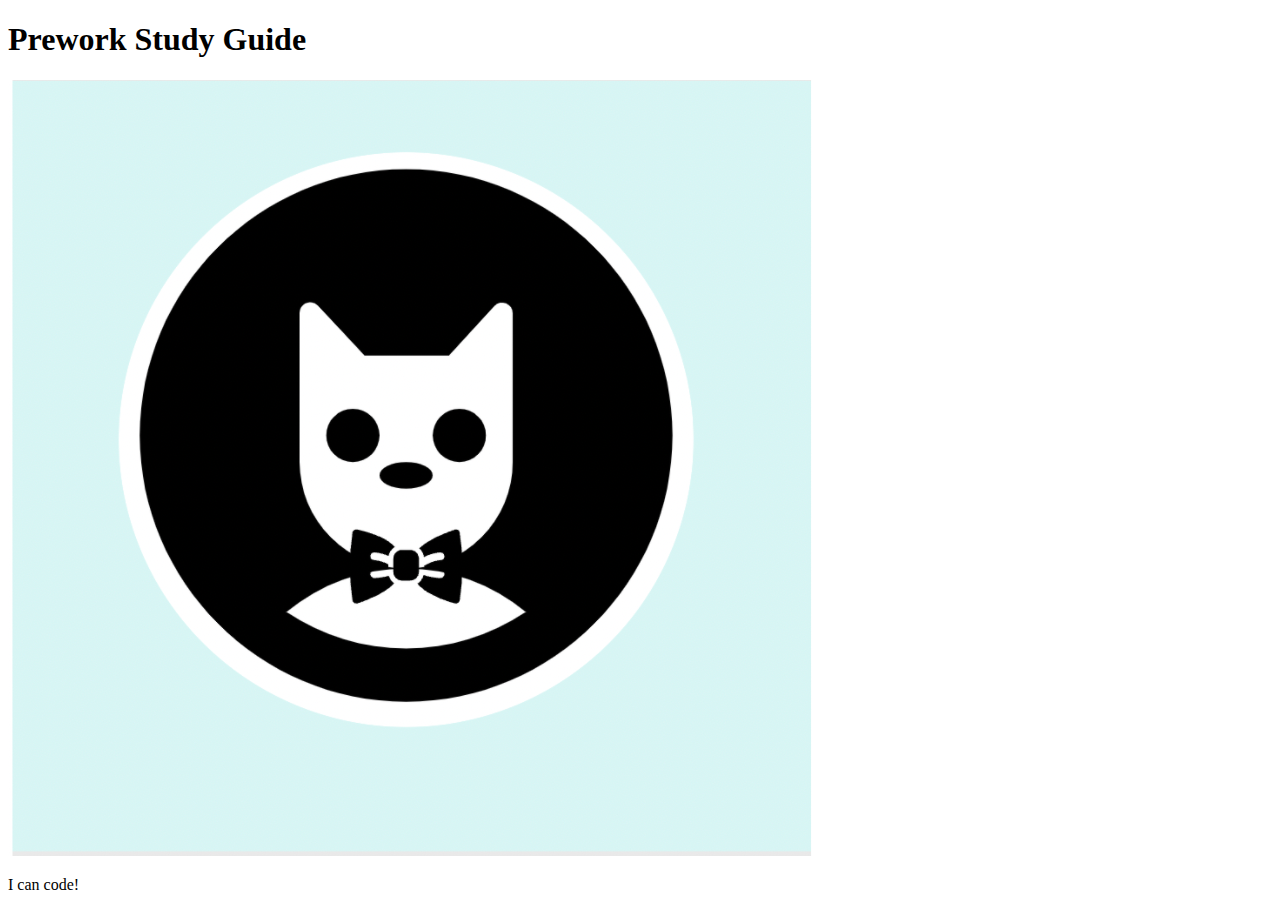
==== prework-study-guide/index.html @ 447c399d "update email" ====
<!DOCTYPE html>
<html lang="en">
  <head>
    <meta charset="UTF-8" />
    <meta http-equiv="X-UA-Compatible" content="IE=edge" />
    <meta name="viewport" content="width=device-width, initial-scale=1.0" />
    <title>Prework Study Guide</title>
  </head>
  <body>
    <header id="header">
      <h1>Prework Study Guide</h1>
      <img src="./assets/bowtie-cat.png" alt="Profile image of cat wearing a bow tie." />
    </header>
    <main>
      <!-- Student code goes here -->
    </main>

    <footer>
      <p>I can code!</p>
    </footer>
  </body>
</html>
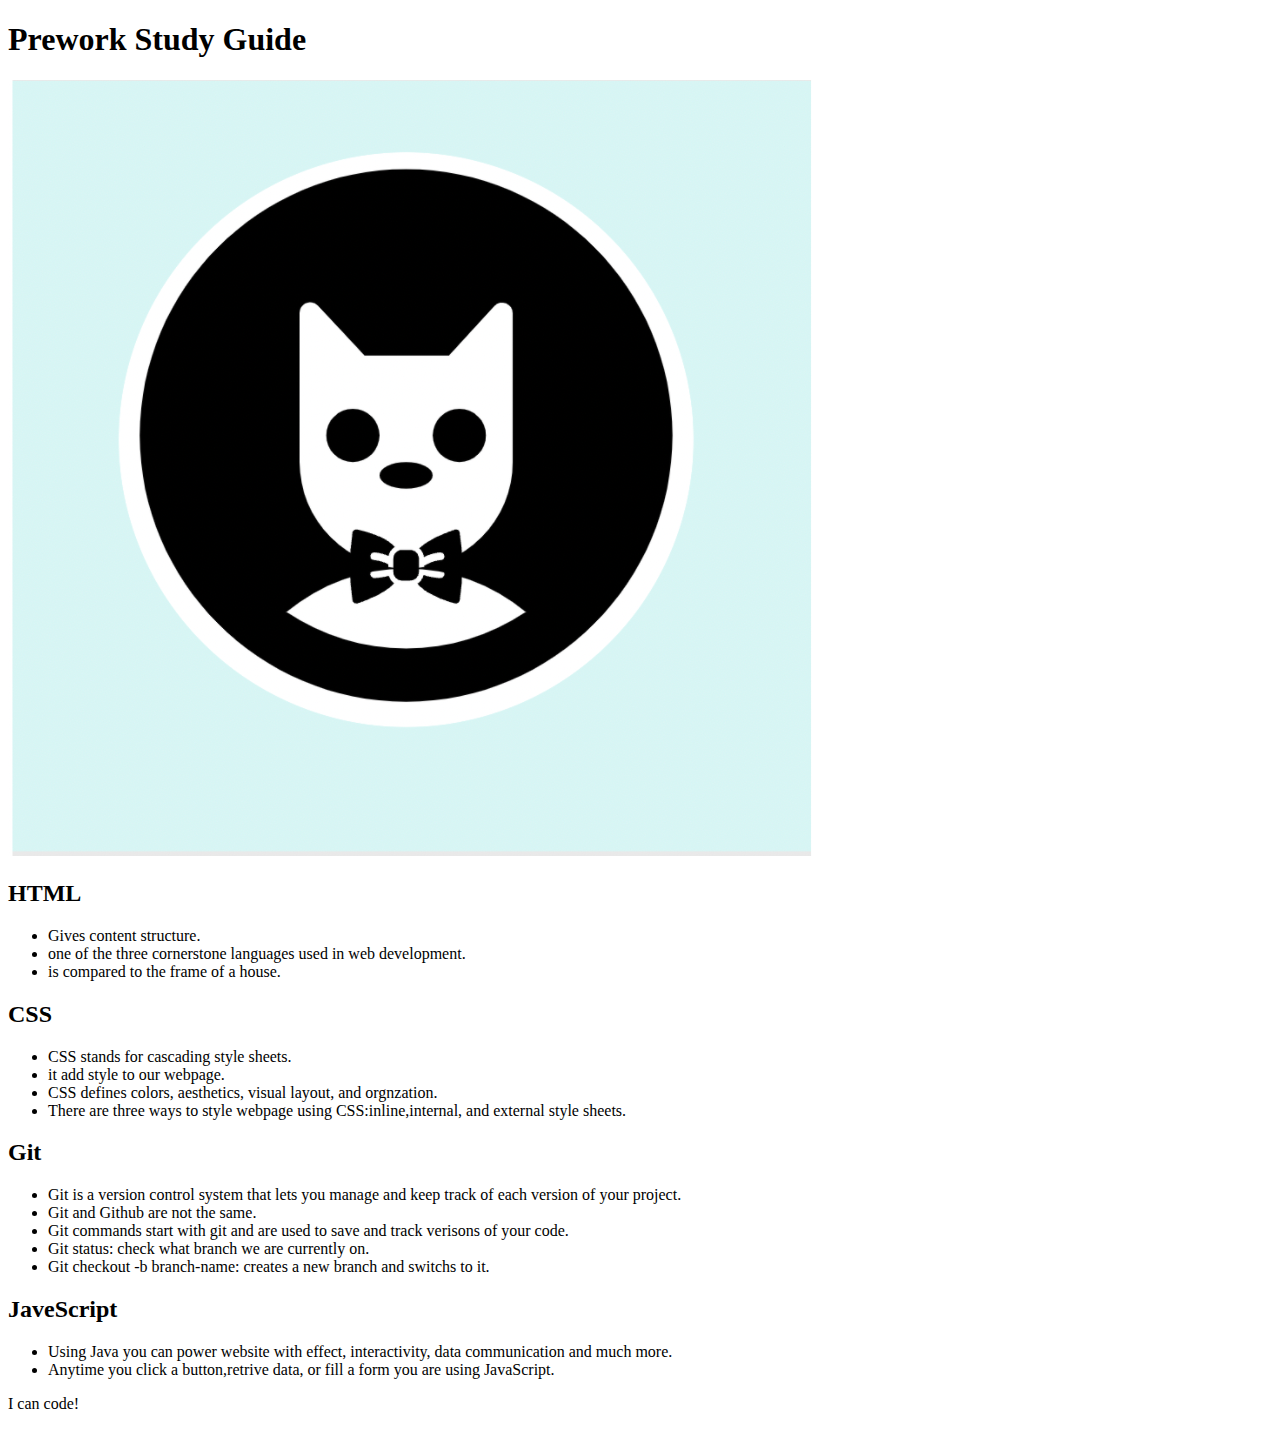
==== commit c533a9fd: "added code to HTML file" ====
--- a/prework-study-guide/index.html
+++ b/prework-study-guide/index.html
@@ -7,14 +7,49 @@
     <title>Prework Study Guide</title>
   </head>
   <body>
-    <header id="header">
+    <header id="top">
       <h1>Prework Study Guide</h1>
-      <img src="./assets/bowtie-cat.png" alt="Profile image of cat wearing a bow tie." />
+      <img
+       src="./assets/bowtie-cat.png"
+        alt="Profile image of cat wearing a bow tie." 
+        />
     </header>
     <main>
-      <!-- Student code goes here -->
-    </main>
-
+      <section class=""card" id="htm-section">
+      <h2>HTML</h2>
+      <ul>
+           <li>Gives content structure.</li>
+           <li>one of the three cornerstone languages used in web development.</li>
+           <li> is compared to the frame of a house.</li>
+      </ul>
+    </section>
+      <section class="card" id="css-section">
+      <h2>CSS</h2>
+      <ul> 
+        <li>CSS stands for cascading style sheets.</li>
+        <li>it add style to our webpage.
+        <li> CSS defines colors, aesthetics, visual layout, and orgnzation.</li>
+        <li>There are three ways to style webpage using CSS:inline,internal, and external style sheets.</li>
+      </ul>
+    </section>    
+      <section class="card" id="git-secetion">
+        <h2>Git</h2>
+        <ul>
+          <li>Git is a version control system that lets you manage and keep track of each version of your project.</li>
+          <li>Git and Github are not the same.</li>
+          <li>Git commands start with git and are used to save and track verisons of your code.</li>
+          <li>Git status: check what branch we are currently on.</li>
+          <li>Git checkout -b branch-name: creates a new branch and switchs to it.</li>
+        </ul>
+      </section>
+      <section class="card" id="javescript-section">
+        <h2>JaveScript</h2>
+        <ul>
+          <li>Using Java you can power website with effect, interactivity, data communication and much more.</li>
+          <li>Anytime you click a button,retrive data, or fill a form you are using JavaScript.</li>
+        </ul>
+      </section>  
+     </main>
     <footer>
       <p>I can code!</p>
     </footer>
